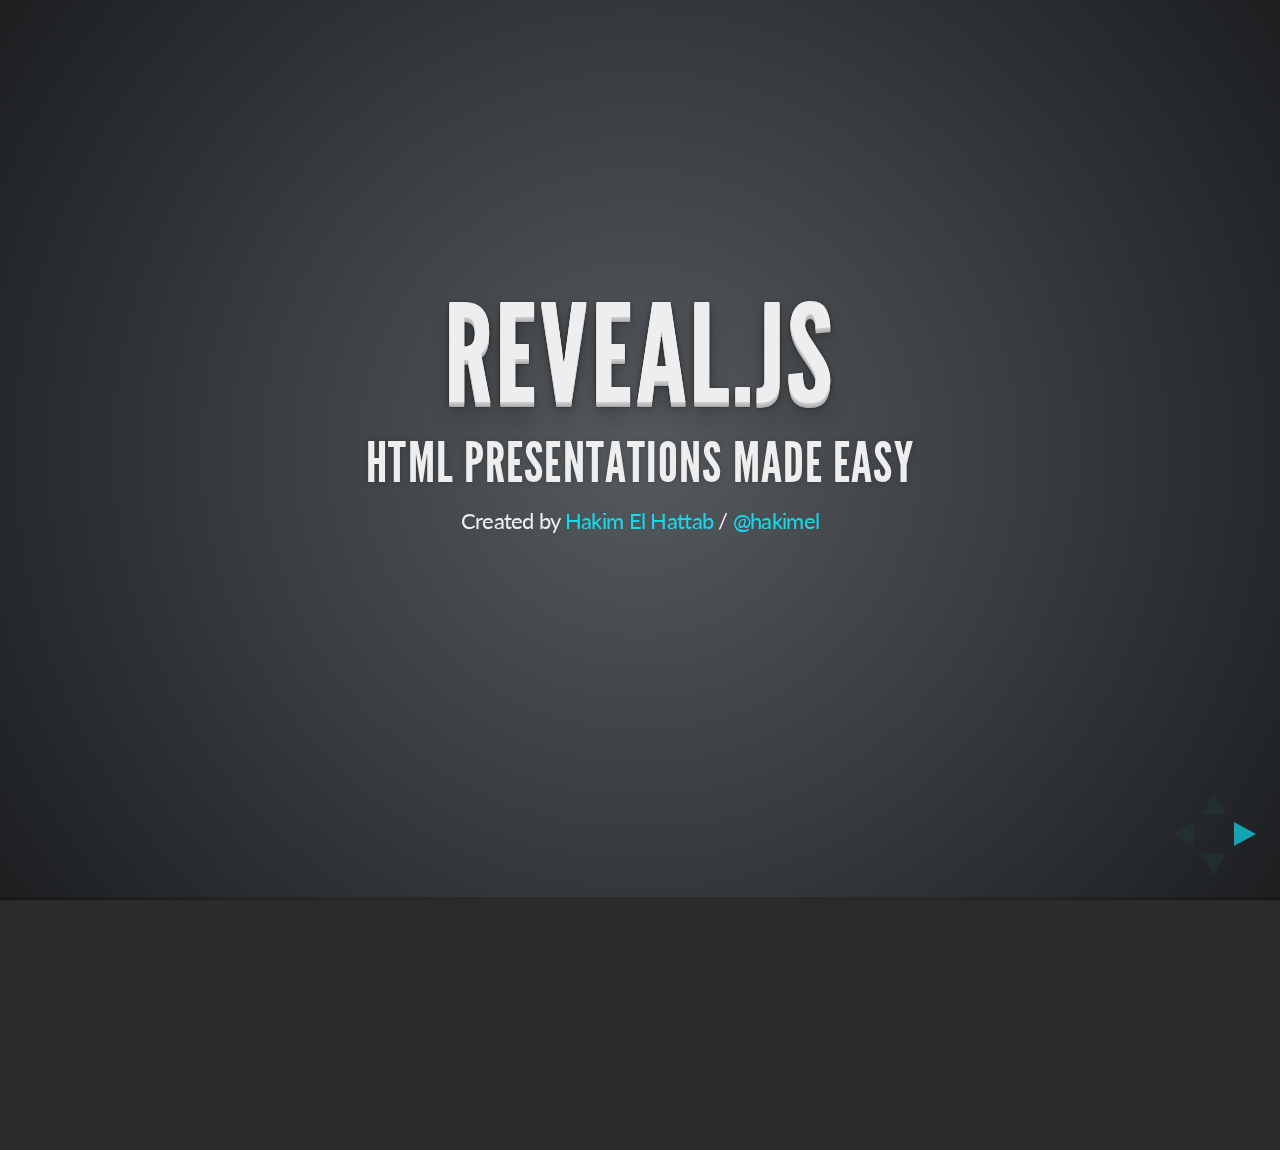
==== asyncWhileLoop/index.html @ 94e4d793 "Removing middle folder" ====
<!doctype html>
<html lang="en">

	<head>
		<meta charset="utf-8">

		<title>reveal.js - The HTML Presentation Framework</title>

		<meta name="description" content="A framework for easily creating beautiful presentations using HTML">
		<meta name="author" content="Hakim El Hattab">

		<meta name="apple-mobile-web-app-capable" content="yes" />
		<meta name="apple-mobile-web-app-status-bar-style" content="black-translucent" />

		<meta name="viewport" content="width=device-width, initial-scale=1.0, maximum-scale=1.0, user-scalable=no">

		<link rel="stylesheet" href="css/reveal.min.css">
		<link rel="stylesheet" href="css/theme/default.css" id="theme">

		<!-- For syntax highlighting -->
		<link rel="stylesheet" href="lib/css/zenburn.css">

		<!-- If the query includes 'print-pdf', include the PDF print sheet -->
		<script>
			if( window.location.search.match( /print-pdf/gi ) ) {
				var link = document.createElement( 'link' );
				link.rel = 'stylesheet';
				link.type = 'text/css';
				link.href = 'css/print/pdf.css';
				document.getElementsByTagName( 'head' )[0].appendChild( link );
			}
		</script>

		<!--[if lt IE 9]>
		<script src="lib/js/html5shiv.js"></script>
		<![endif]-->
	</head>

	<body>

		<div class="reveal">

			<!-- Any section element inside of this container is displayed as a slide -->
			<div class="slides">
				<section>
					<h1>Reveal.js</h1>
					<h3>HTML Presentations Made Easy</h3>
					<p>
						<small>Created by <a href="http://hakim.se">Hakim El Hattab</a> / <a href="http://twitter.com/hakimel">@hakimel</a></small>
					</p>
				</section>

				<section>
					<h2>Heads Up</h2>
					<p>
						reveal.js is a framework for easily creating beautiful presentations using HTML. You'll need a browser with
						support for CSS 3D transforms to see it in its full glory.
					</p>

					<aside class="notes">
						Oh hey, these are some notes. They'll be hidden in your presentation, but you can see them if you open the speaker notes window (hit 's' on your keyboard).
					</aside>
				</section>

				<!-- Example of nested vertical slides -->
				<section>
					<section>
						<h2>Vertical Slides</h2>
						<p>
							Slides can be nested inside of other slides,
							try pressing <a href="#" class="navigate-down">down</a>.
						</p>
						<a href="#" class="image navigate-down">
							<img width="178" height="238" src="https://s3.amazonaws.com/hakim-static/reveal-js/arrow.png" alt="Down arrow">
						</a>
					</section>
					<section>
						<h2>Basement Level 1</h2>
						<p>Press down or up to navigate.</p>
					</section>
					<section>
						<h2>Basement Level 2</h2>
						<p>Cornify</p>
						<a class="test" href="http://cornify.com">
							<img width="280" height="326" src="https://s3.amazonaws.com/hakim-static/reveal-js/cornify.gif" alt="Unicorn">
						</a>
					</section>
					<section>
						<h2>Basement Level 3</h2>
						<p>That's it, time to go back up.</p>
						<a href="#/2" class="image">
							<img width="178" height="238" src="https://s3.amazonaws.com/hakim-static/reveal-js/arrow.png" alt="Up arrow" style="-webkit-transform: rotate(180deg);">
						</a>
					</section>
				</section>

				<section>
					<h2>Slides</h2>
					<p>
						Not a coder? No problem. There's a fully-featured visual editor for authoring these, try it out at <a href="http://slid.es" target="_blank">http://slid.es</a>.
					</p>
				</section>

				<section>
					<h2>Point of View</h2>
					<p>
						Press <strong>ESC</strong> to enter the slide overview.
					</p>
					<p>
						Hold down alt and click on any element to zoom in on it using <a href="http://lab.hakim.se/zoom-js">zoom.js</a>. Alt + click anywhere to zoom back out.
					</p>
				</section>

				<section>
					<h2>Works in Mobile Safari</h2>
					<p>
						Try it out! You can swipe through the slides and pinch your way to the overview.
					</p>
				</section>

				<section>
					<h2>Marvelous Unordered List</h2>
					<ul>
						<li>No order here</li>
						<li>Or here</li>
						<li>Or here</li>
						<li>Or here</li>
					</ul>
				</section>

				<section>
					<h2>Fantastic Ordered List</h2>
					<ol>
						<li>One is smaller than...</li>
						<li>Two is smaller than...</li>
						<li>Three!</li>
					</ol>
				</section>

				<section data-markdown>
					<script type="text/template">
						## Markdown support

						For those of you who like that sort of thing. Instructions and a bit more info available [here](https://github.com/hakimel/reveal.js#markdown).

						```
						<section data-markdown>
						  ## Markdown support

						  For those of you who like that sort of thing.
						  Instructions and a bit more info available [here](https://github.com/hakimel/reveal.js#markdown).
						</section>
						```
					</script>
				</section>

				<section id="transitions">
					<h2>Transition Styles</h2>
					<p>
						You can select from different transitions, like: <br>
						<a href="?transition=cube#/transitions">Cube</a> -
						<a href="?transition=page#/transitions">Page</a> -
						<a href="?transition=concave#/transitions">Concave</a> -
						<a href="?transition=zoom#/transitions">Zoom</a> -
						<a href="?transition=linear#/transitions">Linear</a> -
						<a href="?transition=fade#/transitions">Fade</a> -
						<a href="?transition=none#/transitions">None</a> -
						<a href="?#/transitions">Default</a>
					</p>
				</section>

				<section id="themes">
					<h2>Themes</h2>
					<p>
						Reveal.js comes with a few themes built in: <br>
						<a href="?#/themes">Default</a> -
						<a href="?theme=sky#/themes">Sky</a> -
						<a href="?theme=beige#/themes">Beige</a> -
						<a href="?theme=simple#/themes">Simple</a> -
						<a href="?theme=serif#/themes">Serif</a> -
						<a href="?theme=night#/themes">Night</a> <br>
						<a href="?theme=moon#/themes">Moon</a> -
						<a href="?theme=solarized#/themes">Solarized</a>
					</p>
					<p>
						<small>
							* Theme demos are loaded after the presentation which leads to flicker. In production you should load your theme in the <code>&lt;head&gt;</code> using a <code>&lt;link&gt;</code>.
						</small>
					</p>
				</section>

				<section>
					<h2>Global State</h2>
					<p>
						Set <code>data-state="something"</code> on a slide and <code>"something"</code>
						will be added as a class to the document element when the slide is open. This lets you
						apply broader style changes, like switching the background.
					</p>
				</section>

				<section data-state="customevent">
					<h2>Custom Events</h2>
					<p>
						Additionally custom events can be triggered on a per slide basis by binding to the <code>data-state</code> name.
					</p>
					<pre><code data-trim contenteditable style="font-size: 18px; margin-top: 20px;">
Reveal.addEventListener( 'customevent', function() {
	console.log( '"customevent" has fired' );
} );
					</code></pre>
				</section>

				<section>
					<section data-background="#007777">
						<h2>Slide Backgrounds</h2>
						<p>
							Set <code>data-background="#007777"</code> on a slide to change the full page background to the given color. All CSS color formats are supported.
						</p>
						<a href="#" class="image navigate-down">
							<img width="178" height="238" src="https://s3.amazonaws.com/hakim-static/reveal-js/arrow.png" alt="Down arrow">
						</a>
					</section>
					<section data-background="https://s3.amazonaws.com/hakim-static/reveal-js/arrow.png">
						<h2>Image Backgrounds</h2>
						<pre><code>&lt;section data-background="image.png"&gt;</code></pre>
					</section>
					<section data-background="https://s3.amazonaws.com/hakim-static/reveal-js/arrow.png" data-background-repeat="repeat" data-background-size="100px">
						<h2>Repeated Image Backgrounds</h2>
						<pre><code style="word-wrap: break-word;">&lt;section data-background="image.png" data-background-repeat="repeat" data-background-size="100px"&gt;</code></pre>
					</section>
				</section>

				<section data-transition="linear" data-background="#4d7e65" data-background-transition="slide">
					<h2>Background Transitions</h2>
					<p>
						Pass reveal.js the <code>backgroundTransition: 'slide'</code> config argument to make backgrounds slide rather than fade.
					</p>
				</section>

				<section data-transition="linear" data-background="#8c4738" data-background-transition="slide">
					<h2>Background Transition Override</h2>
					<p>
						You can override background transitions per slide by using <code>data-background-transition="slide"</code>.
					</p>
				</section>

				<section>
					<h2>Clever Quotes</h2>
					<p>
						These guys come in two forms, inline: <q cite="http://searchservervirtualization.techtarget.com/definition/Our-Favorite-Technology-Quotations">
						&ldquo;The nice thing about standards is that there are so many to choose from&rdquo;</q> and block:
					</p>
					<blockquote cite="http://searchservervirtualization.techtarget.com/definition/Our-Favorite-Technology-Quotations">
						&ldquo;For years there has been a theory that millions of monkeys typing at random on millions of typewriters would
						reproduce the entire works of Shakespeare. The Internet has proven this theory to be untrue.&rdquo;
					</blockquote>
				</section>

				<section>
					<h2>Pretty Code</h2>
					<pre><code data-trim contenteditable>
function linkify( selector ) {
  if( supports3DTransforms ) {

    var nodes = document.querySelectorAll( selector );

    for( var i = 0, len = nodes.length; i &lt; len; i++ ) {
      var node = nodes[i];

      if( !node.className ) {
        node.className += ' roll';
      }
    }
  }
}
					</code></pre>
					<p>Courtesy of <a href="http://softwaremaniacs.org/soft/highlight/en/description/">highlight.js</a>.</p>
				</section>

				<section>
					<h2>Intergalactic Interconnections</h2>
					<p>
						You can link between slides internally,
						<a href="#/2/3">like this</a>.
					</p>
				</section>

				<section>
					<section id="fragments">
						<h2>Fragmented Views</h2>
						<p>Hit the next arrow...</p>
						<p class="fragment">... to step through ...</p>
						<ol>
							<li class="fragment"><code>any type</code></li>
							<li class="fragment"><em>of view</em></li>
							<li class="fragment"><strong>fragments</strong></li>
						</ol>

						<aside class="notes">
							This slide has fragments which are also stepped through in the notes window.
						</aside>
					</section>
					<section>
						<h2>Fragment Styles</h2>
						<p>There's a few styles of fragments, like:</p>
						<p class="fragment grow">grow</p>
						<p class="fragment shrink">shrink</p>
						<p class="fragment roll-in">roll-in</p>
						<p class="fragment fade-out">fade-out</p>
						<p class="fragment highlight-red">highlight-red</p>
						<p class="fragment highlight-green">highlight-green</p>
						<p class="fragment highlight-blue">highlight-blue</p>
						<p class="fragment current-visible">current-visible</p>
						<p class="fragment highlight-current-blue">highlight-current-blue</p>
					</section>
				</section>

				<section>
					<h2>Spectacular image!</h2>
					<a class="image" href="http://lab.hakim.se/meny/" target="_blank">
						<img width="320" height="299" src="http://s3.amazonaws.com/hakim-static/portfolio/images/meny.png" alt="Meny">
					</a>
				</section>

				<section>
					<h2>Export to PDF</h2>
					<p>Presentations can be <a href="https://github.com/hakimel/reveal.js#pdf-export">exported to PDF</a>, below is an example that's been uploaded to SlideShare.</p>
					<iframe id="slideshare" src="http://www.slideshare.net/slideshow/embed_code/13872948" width="455" height="356" style="margin:0;overflow:hidden;border:1px solid #CCC;border-width:1px 1px 0;margin-bottom:5px" allowfullscreen> </iframe>
					<script>
						document.getElementById('slideshare').attributeName = 'allowfullscreen';
					</script>
				</section>

				<section>
					<h2>Take a Moment</h2>
					<p>
						Press b or period on your keyboard to enter the 'paused' mode. This mode is helpful when you want to take distracting slides off the screen
						during a presentation.
					</p>
				</section>

				<section>
					<h2>Stellar Links</h2>
					<ul>
						<li><a href="http://slid.es">Try the online editor</a></li>
						<li><a href="https://github.com/hakimel/reveal.js">Source code on GitHub</a></li>
						<li><a href="http://twitter.com/hakimel">Follow me on Twitter</a></li>
					</ul>
				</section>

				<section>
					<h1>THE END</h1>
					<h3>BY Hakim El Hattab / hakim.se</h3>
				</section>

			</div>

		</div>

		<script src="lib/js/head.min.js"></script>
		<script src="js/reveal.min.js"></script>

		<script>

			// Full list of configuration options available here:
			// https://github.com/hakimel/reveal.js#configuration
			Reveal.initialize({
				controls: true,
				progress: true,
				history: true,
				center: true,

				theme: Reveal.getQueryHash().theme, // available themes are in /css/theme
				transition: Reveal.getQueryHash().transition || 'default', // default/cube/page/concave/zoom/linear/fade/none

				// Parallax scrolling
				// parallaxBackgroundImage: 'https://s3.amazonaws.com/hakim-static/reveal-js/reveal-parallax-1.jpg',
				// parallaxBackgroundSize: '2100px 900px',

				// Optional libraries used to extend on reveal.js
				dependencies: [
					{ src: 'lib/js/classList.js', condition: function() { return !document.body.classList; } },
					{ src: 'plugin/markdown/marked.js', condition: function() { return !!document.querySelector( '[data-markdown]' ); } },
					{ src: 'plugin/markdown/markdown.js', condition: function() { return !!document.querySelector( '[data-markdown]' ); } },
					{ src: 'plugin/highlight/highlight.js', async: true, callback: function() { hljs.initHighlightingOnLoad(); } },
					{ src: 'plugin/zoom-js/zoom.js', async: true, condition: function() { return !!document.body.classList; } },
					{ src: 'plugin/notes/notes.js', async: true, condition: function() { return !!document.body.classList; } }
				]
			});

		</script>

	</body>
</html>
---- asyncWhileLoop/css/theme/default.css ----
@import url(https://fonts.googleapis.com/css?family=Lato:400,700,400italic,700italic);
/**
 * Default theme for reveal.js.
 *
 * Copyright (C) 2011-2012 Hakim El Hattab, http://hakim.se
 */
@font-face {
  font-family: 'League Gothic';
  src: url("../../lib/font/league_gothic-webfont.eot");
  src: url("../../lib/font/league_gothic-webfont.eot?#iefix") format("embedded-opentype"), url("../../lib/font/league_gothic-webfont.woff") format("woff"), url("../../lib/font/league_gothic-webfont.ttf") format("truetype"), url("../../lib/font/league_gothic-webfont.svg#LeagueGothicRegular") format("svg");
  font-weight: normal;
  font-style: normal; }

/*********************************************
 * GLOBAL STYLES
 *********************************************/
body {
  background: #1c1e20;
  background: -moz-radial-gradient(center, circle cover, #555a5f 0%, #1c1e20 100%);
  background: -webkit-gradient(radial, center center, 0px, center center, 100%, color-stop(0%, #555a5f), color-stop(100%, #1c1e20));
  background: -webkit-radial-gradient(center, circle cover, #555a5f 0%, #1c1e20 100%);
  background: -o-radial-gradient(center, circle cover, #555a5f 0%, #1c1e20 100%);
  background: -ms-radial-gradient(center, circle cover, #555a5f 0%, #1c1e20 100%);
  background: radial-gradient(center, circle cover, #555a5f 0%, #1c1e20 100%);
  background-color: #2b2b2b; }

.reveal {
  font-family: "Lato", sans-serif;
  font-size: 36px;
  font-weight: normal;
  letter-spacing: -0.02em;
  color: #eeeeee; }

::selection {
  color: white;
  background: #ff5e99;
  text-shadow: none; }

/*********************************************
 * HEADERS
 *********************************************/
.reveal h1,
.reveal h2,
.reveal h3,
.reveal h4,
.reveal h5,
.reveal h6 {
  margin: 0 0 20px 0;
  color: #eeeeee;
  font-family: "League Gothic", Impact, sans-serif;
  line-height: 0.9em;
  letter-spacing: 0.02em;
  text-transform: uppercase;
  text-shadow: 0px 0px 6px rgba(0, 0, 0, 0.2); }

.reveal h1 {
  text-shadow: 0 1px 0 #cccccc, 0 2px 0 #c9c9c9, 0 3px 0 #bbbbbb, 0 4px 0 #b9b9b9, 0 5px 0 #aaaaaa, 0 6px 1px rgba(0, 0, 0, 0.1), 0 0 5px rgba(0, 0, 0, 0.1), 0 1px 3px rgba(0, 0, 0, 0.3), 0 3px 5px rgba(0, 0, 0, 0.2), 0 5px 10px rgba(0, 0, 0, 0.25), 0 20px 20px rgba(0, 0, 0, 0.15); }

/*********************************************
 * LINKS
 *********************************************/
.reveal a:not(.image) {
  color: #13daec;
  text-decoration: none;
  -webkit-transition: color .15s ease;
  -moz-transition: color .15s ease;
  -ms-transition: color .15s ease;
  -o-transition: color .15s ease;
  transition: color .15s ease; }

.reveal a:not(.image):hover {
  color: #71e9f4;
  text-shadow: none;
  border: none; }

.reveal .roll span:after {
  color: #fff;
  background: #0d99a5; }

/*********************************************
 * IMAGES
 *********************************************/
.reveal section img {
  margin: 15px 0px;
  background: rgba(255, 255, 255, 0.12);
  border: 4px solid #eeeeee;
  box-shadow: 0 0 10px rgba(0, 0, 0, 0.15);
  -webkit-transition: all .2s linear;
  -moz-transition: all .2s linear;
  -ms-transition: all .2s linear;
  -o-transition: all .2s linear;
  transition: all .2s linear; }

.reveal a:hover img {
  background: rgba(255, 255, 255, 0.2);
  border-color: #13daec;
  box-shadow: 0 0 20px rgba(0, 0, 0, 0.55); }

/*********************************************
 * NAVIGATION CONTROLS
 *********************************************/
.reveal .controls div.navigate-left,
.reveal .controls div.navigate-left.enabled {
  border-right-color: #13daec; }

.reveal .controls div.navigate-right,
.reveal .controls div.navigate-right.enabled {
  border-left-color: #13daec; }

.reveal .controls div.navigate-up,
.reveal .controls div.navigate-up.enabled {
  border-bottom-color: #13daec; }

.reveal .controls div.navigate-down,
.reveal .controls div.navigate-down.enabled {
  border-top-color: #13daec; }

.reveal .controls div.navigate-left.enabled:hover {
  border-right-color: #71e9f4; }

.reveal .controls div.navigate-right.enabled:hover {
  border-left-color: #71e9f4; }

.reveal .controls div.navigate-up.enabled:hover {
  border-bottom-color: #71e9f4; }

.reveal .controls div.navigate-down.enabled:hover {
  border-top-color: #71e9f4; }

/*********************************************
 * PROGRESS BAR
 *********************************************/
.reveal .progress {
  background: rgba(0, 0, 0, 0.2); }

.reveal .progress span {
  background: #13daec;
  -webkit-transition: width 800ms cubic-bezier(0.26, 0.86, 0.44, 0.985);
  -moz-transition: width 800ms cubic-bezier(0.26, 0.86, 0.44, 0.985);
  -ms-transition: width 800ms cubic-bezier(0.26, 0.86, 0.44, 0.985);
  -o-transition: width 800ms cubic-bezier(0.26, 0.86, 0.44, 0.985);
  transition: width 800ms cubic-bezier(0.26, 0.86, 0.44, 0.985); }

/*********************************************
 * SLIDE NUMBER
 *********************************************/
.reveal .slide-number {
  color: #13daec; }
---- asyncWhileLoop/lib/css/zenburn.css ----
/*

Zenburn style from voldmar.ru (c) Vladimir Epifanov <voldmar@voldmar.ru>
based on dark.css by Ivan Sagalaev

*/

pre code {
  display: block; padding: 0.5em;
  background: #3F3F3F;
  color: #DCDCDC;
}

pre .keyword,
pre .tag,
pre .css .class,
pre .css .id,
pre .lisp .title,
pre .nginx .title,
pre .request,
pre .status,
pre .clojure .attribute {
  color: #E3CEAB;
}

pre .django .template_tag,
pre .django .variable,
pre .django .filter .argument {
  color: #DCDCDC;
}

pre .number,
pre .date {
  color: #8CD0D3;
}

pre .dos .envvar,
pre .dos .stream,
pre .variable,
pre .apache .sqbracket {
  color: #EFDCBC;
}

pre .dos .flow,
pre .diff .change,
pre .python .exception,
pre .python .built_in,
pre .literal,
pre .tex .special {
  color: #EFEFAF;
}

pre .diff .chunk,
pre .subst {
  color: #8F8F8F;
}

pre .dos .keyword,
pre .python .decorator,
pre .title,
pre .haskell .type,
pre .diff .header,
pre .ruby .class .parent,
pre .apache .tag,
pre .nginx .built_in,
pre .tex .command,
pre .prompt {
    color: #efef8f;
}

pre .dos .winutils,
pre .ruby .symbol,
pre .ruby .symbol .string,
pre .ruby .string {
  color: #DCA3A3;
}

pre .diff .deletion,
pre .string,
pre .tag .value,
pre .preprocessor,
pre .built_in,
pre .sql .aggregate,
pre .javadoc,
pre .smalltalk .class,
pre .smalltalk .localvars,
pre .smalltalk .array,
pre .css .rules .value,
pre .attr_selector,
pre .pseudo,
pre .apache .cbracket,
pre .tex .formula {
  color: #CC9393;
}

pre .shebang,
pre .diff .addition,
pre .comment,
pre .java .annotation,
pre .template_comment,
pre .pi,
pre .doctype {
  color: #7F9F7F;
}

pre .coffeescript .javascript,
pre .javascript .xml,
pre .tex .formula,
pre .xml .javascript,
pre .xml .vbscript,
pre .xml .css,
pre .xml .cdata {
  opacity: 0.5;
}
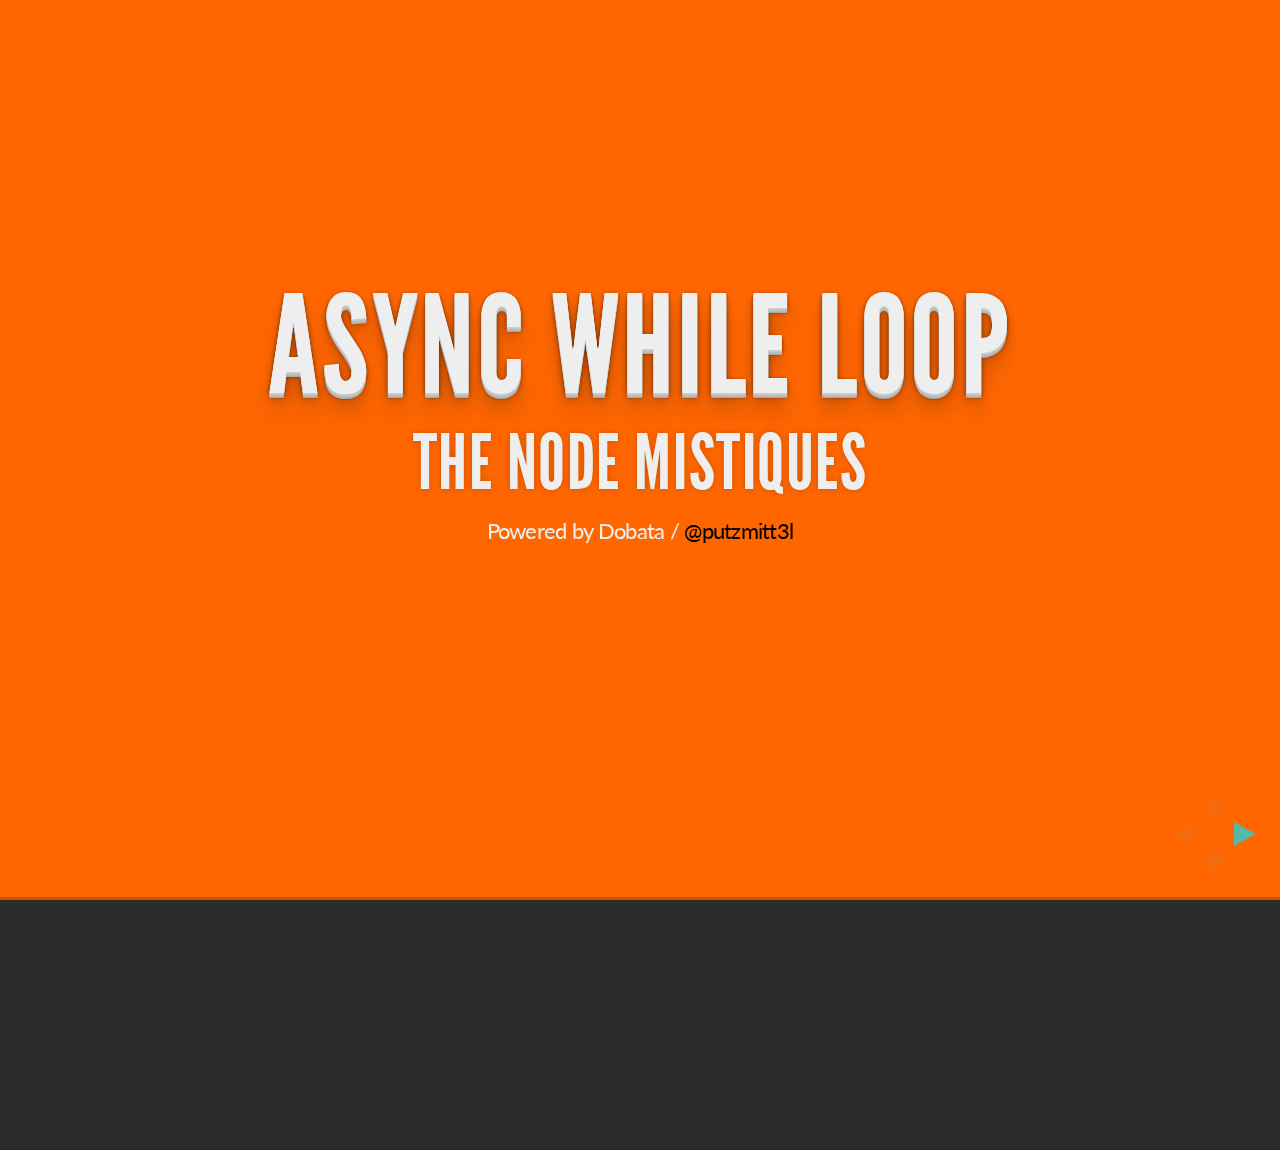
==== commit 66b9c0f4: "Adding new content to presentation and some styling" ====
--- a/asyncWhileLoop/index.html
+++ b/asyncWhileLoop/index.html
@@ -4,7 +4,7 @@
 	<head>
 		<meta charset="utf-8">
 
-		<title>reveal.js - The HTML Presentation Framework</title>
+		<title>Asyn While Loop (The Mystiques)</title>
 
 		<meta name="description" content="A framework for easily creating beautiful presentations using HTML">
 		<meta name="author" content="Hakim El Hattab">
@@ -42,315 +42,95 @@
 
 			<!-- Any section element inside of this container is displayed as a slide -->
 			<div class="slides">
-				<section>
-					<h1>Reveal.js</h1>
-					<h3>HTML Presentations Made Easy</h3>
+				<section data-background="#f60">
+					<h1>Async While Loop</h1>
+					<h2>The Node Mistiques</h2>
 					<p>
-						<small>Created by <a href="http://hakim.se">Hakim El Hattab</a> / <a href="http://twitter.com/hakimel">@hakimel</a></small>
+						<small>Powered by Dobata / <a style="color:#000" href="http://twitter.com/putzmitt3l">@putzmitt3l</a></small>
 					</p>
 				</section>
 
 				<section>
-					<h2>Heads Up</h2>
-					<p>
-						reveal.js is a framework for easily creating beautiful presentations using HTML. You'll need a browser with
-						support for CSS 3D transforms to see it in its full glory.
-					</p>
-
-					<aside class="notes">
-						Oh hey, these are some notes. They'll be hidden in your presentation, but you can see them if you open the speaker notes window (hit 's' on your keyboard).
-					</aside>
-				</section>
-
-				<!-- Example of nested vertical slides -->
-				<section>
 					<section>
-						<h2>Vertical Slides</h2>
+						<h2>Creating a HackerNews mail-notification Node app</h2>
 						<p>
-							Slides can be nested inside of other slides,
-							try pressing <a href="#" class="navigate-down">down</a>.
+							<img src="https://longren.io/wp-content/uploads/2014/04/hn.png" alt="hackernews">
 						</p>
-						<a href="#" class="image navigate-down">
-							<img width="178" height="238" src="https://s3.amazonaws.com/hakim-static/reveal-js/arrow.png" alt="Down arrow">
-						</a>
 					</section>
 					<section>
-						<h2>Basement Level 1</h2>
-						<p>Press down or up to navigate.</p>
+						<h2>Three part architecture</h2>
+						<small>...well actually four but who is counting the DB</small>
 					</section>
 					<section>
-						<h2>Basement Level 2</h2>
-						<p>Cornify</p>
-						<a class="test" href="http://cornify.com">
-							<img width="280" height="326" src="https://s3.amazonaws.com/hakim-static/reveal-js/cornify.gif" alt="Unicorn">
-						</a>
+						<h2>Subscriber server</h2>
+						<p class="fragment fade-in">handles the subscribtion requests</p>
+						<p class="fragment fade-in">saves subscribers object in our so-called DB</p>
+						<p class="fragment fade-in">sends an object containing the objects generated ID</p>
 					</section>
 					<section>
-						<h2>Basement Level 3</h2>
-						<p>That's it, time to go back up.</p>
-						<a href="#/2" class="image">
-							<img width="178" height="238" src="https://s3.amazonaws.com/hakim-static/reveal-js/arrow.png" alt="Up arrow" style="-webkit-transform: rotate(180deg);">
-						</a>
+						<h2>HACKERNEWS "SCRAPER"</h2>
+						<small>(the thing that we are gonna take a closer look now)</small>
+						<p class="fragment fade-in">makes periodic calls to the HN API to check if some new stuff is going down</p>
+						<p class="fragment fade-in">if new stuff is going down, saves the feed changes in the DB</p>
+						<p class="fragment fade-in">finally notifies the "notifier"</p>
 					</section>
+					<section>
+						<h2>NOTIFIER</h2>
+						<p class="fragment fade-in">gets all the DB objects</p>
+						<p class="fragment fade-in">makes a search on the subscribers collections and feed collections</p>
+						<p class="fragment fade-in">decides which user is interested in what feed and creates combos of them</p>
+						<p class="fragment fade-in">mails the info via some mailing Node module</p>
+					</section>
+					<section>
+						<p class="fragment fade-in">
+							<!-- TODO: add pic of architecture -->
+							<img src="architecture.jpg" alt="hackernews">
+						</p>
+					</section>
+					<section>
+						<h3>Simple right ??? ...</h3>
+					</section>
+
 				</section>
 
 				<section>
-					<h2>Slides</h2>
+					<p class="fragment fade-in">What are we going to try for the next ... remaining minutes?</p>
+					<p class="fragment fade-in">Recreate my thought process @ 2a.m. in the morning</p>
+					<p class="fragment fade-in">...and yes, I do have one</p>
+				</section>
+
+				<section>
+					<section>
+						<p class="fragment fade-in">
+							One constraint on the solution we must come up with.(and that indeed is the topic of this presentation)
+						</p>
+					</section>
+					<section>
+						<p>
+							<img width="300" height="300" src="http://www.dumpaday.com/wp-content/uploads/2013/03/put-something-in-her-drink-to-take-advantage-of-her-later-she-wishes-funny-quotes.jpg">
+						</p>
+						<p class="fragment fade-in">
+							The <a href="https://github.com/HackerNews/API">HN API</a> provides several core things we will take advantage of
+						</p>
+					</section>
+
+				</section>
+
+				<section>
 					<p>
-						Not a coder? No problem. There's a fully-featured visual editor for authoring these, try it out at <a href="http://slid.es" target="_blank">http://slid.es</a>.
+						So the API functionality brings us a pretty interesting task to accomplish. We have to synchronously execute asynchronous (obviously) requests. And we must execute that in a "poll-like" fashion.
 					</p>
 				</section>
 
 				<section>
-					<h2>Point of View</h2>
-					<p>
-						Press <strong>ESC</strong> to enter the slide overview.
-					</p>
-					<p>
-						Hold down alt and click on any element to zoom in on it using <a href="http://lab.hakim.se/zoom-js">zoom.js</a>. Alt + click anywhere to zoom back out.
-					</p>
+					<h3>Coding time</h3>
 				</section>
 
 				<section>
-					<h2>Works in Mobile Safari</h2>
+					<h1>Fin</h1>
 					<p>
-						Try it out! You can swipe through the slides and pinch your way to the overview.
+						<img src="http://1.bp.blogspot.com/_Q6WriwTl_F4/TU6JZyeFk7I/AAAAAAAAAsc/0Sc8QL1CDLU/s1600/funny+sleeping+student4.jpg">
 					</p>
-				</section>
-
-				<section>
-					<h2>Marvelous Unordered List</h2>
-					<ul>
-						<li>No order here</li>
-						<li>Or here</li>
-						<li>Or here</li>
-						<li>Or here</li>
-					</ul>
-				</section>
-
-				<section>
-					<h2>Fantastic Ordered List</h2>
-					<ol>
-						<li>One is smaller than...</li>
-						<li>Two is smaller than...</li>
-						<li>Three!</li>
-					</ol>
-				</section>
-
-				<section data-markdown>
-					<script type="text/template">
-						## Markdown support
-
-						For those of you who like that sort of thing. Instructions and a bit more info available [here](https://github.com/hakimel/reveal.js#markdown).
-
-						```
-						<section data-markdown>
-						  ## Markdown support
-
-						  For those of you who like that sort of thing.
-						  Instructions and a bit more info available [here](https://github.com/hakimel/reveal.js#markdown).
-						</section>
-						```
-					</script>
-				</section>
-
-				<section id="transitions">
-					<h2>Transition Styles</h2>
-					<p>
-						You can select from different transitions, like: <br>
-						<a href="?transition=cube#/transitions">Cube</a> -
-						<a href="?transition=page#/transitions">Page</a> -
-						<a href="?transition=concave#/transitions">Concave</a> -
-						<a href="?transition=zoom#/transitions">Zoom</a> -
-						<a href="?transition=linear#/transitions">Linear</a> -
-						<a href="?transition=fade#/transitions">Fade</a> -
-						<a href="?transition=none#/transitions">None</a> -
-						<a href="?#/transitions">Default</a>
-					</p>
-				</section>
-
-				<section id="themes">
-					<h2>Themes</h2>
-					<p>
-						Reveal.js comes with a few themes built in: <br>
-						<a href="?#/themes">Default</a> -
-						<a href="?theme=sky#/themes">Sky</a> -
-						<a href="?theme=beige#/themes">Beige</a> -
-						<a href="?theme=simple#/themes">Simple</a> -
-						<a href="?theme=serif#/themes">Serif</a> -
-						<a href="?theme=night#/themes">Night</a> <br>
-						<a href="?theme=moon#/themes">Moon</a> -
-						<a href="?theme=solarized#/themes">Solarized</a>
-					</p>
-					<p>
-						<small>
-							* Theme demos are loaded after the presentation which leads to flicker. In production you should load your theme in the <code>&lt;head&gt;</code> using a <code>&lt;link&gt;</code>.
-						</small>
-					</p>
-				</section>
-
-				<section>
-					<h2>Global State</h2>
-					<p>
-						Set <code>data-state="something"</code> on a slide and <code>"something"</code>
-						will be added as a class to the document element when the slide is open. This lets you
-						apply broader style changes, like switching the background.
-					</p>
-				</section>
-
-				<section data-state="customevent">
-					<h2>Custom Events</h2>
-					<p>
-						Additionally custom events can be triggered on a per slide basis by binding to the <code>data-state</code> name.
-					</p>
-					<pre><code data-trim contenteditable style="font-size: 18px; margin-top: 20px;">
-Reveal.addEventListener( 'customevent', function() {
-	console.log( '"customevent" has fired' );
-} );
-					</code></pre>
-				</section>
-
-				<section>
-					<section data-background="#007777">
-						<h2>Slide Backgrounds</h2>
-						<p>
-							Set <code>data-background="#007777"</code> on a slide to change the full page background to the given color. All CSS color formats are supported.
-						</p>
-						<a href="#" class="image navigate-down">
-							<img width="178" height="238" src="https://s3.amazonaws.com/hakim-static/reveal-js/arrow.png" alt="Down arrow">
-						</a>
-					</section>
-					<section data-background="https://s3.amazonaws.com/hakim-static/reveal-js/arrow.png">
-						<h2>Image Backgrounds</h2>
-						<pre><code>&lt;section data-background="image.png"&gt;</code></pre>
-					</section>
-					<section data-background="https://s3.amazonaws.com/hakim-static/reveal-js/arrow.png" data-background-repeat="repeat" data-background-size="100px">
-						<h2>Repeated Image Backgrounds</h2>
-						<pre><code style="word-wrap: break-word;">&lt;section data-background="image.png" data-background-repeat="repeat" data-background-size="100px"&gt;</code></pre>
-					</section>
-				</section>
-
-				<section data-transition="linear" data-background="#4d7e65" data-background-transition="slide">
-					<h2>Background Transitions</h2>
-					<p>
-						Pass reveal.js the <code>backgroundTransition: 'slide'</code> config argument to make backgrounds slide rather than fade.
-					</p>
-				</section>
-
-				<section data-transition="linear" data-background="#8c4738" data-background-transition="slide">
-					<h2>Background Transition Override</h2>
-					<p>
-						You can override background transitions per slide by using <code>data-background-transition="slide"</code>.
-					</p>
-				</section>
-
-				<section>
-					<h2>Clever Quotes</h2>
-					<p>
-						These guys come in two forms, inline: <q cite="http://searchservervirtualization.techtarget.com/definition/Our-Favorite-Technology-Quotations">
-						&ldquo;The nice thing about standards is that there are so many to choose from&rdquo;</q> and block:
-					</p>
-					<blockquote cite="http://searchservervirtualization.techtarget.com/definition/Our-Favorite-Technology-Quotations">
-						&ldquo;For years there has been a theory that millions of monkeys typing at random on millions of typewriters would
-						reproduce the entire works of Shakespeare. The Internet has proven this theory to be untrue.&rdquo;
-					</blockquote>
-				</section>
-
-				<section>
-					<h2>Pretty Code</h2>
-					<pre><code data-trim contenteditable>
-function linkify( selector ) {
-  if( supports3DTransforms ) {
-
-    var nodes = document.querySelectorAll( selector );
-
-    for( var i = 0, len = nodes.length; i &lt; len; i++ ) {
-      var node = nodes[i];
-
-      if( !node.className ) {
-        node.className += ' roll';
-      }
-    }
-  }
-}
-					</code></pre>
-					<p>Courtesy of <a href="http://softwaremaniacs.org/soft/highlight/en/description/">highlight.js</a>.</p>
-				</section>
-
-				<section>
-					<h2>Intergalactic Interconnections</h2>
-					<p>
-						You can link between slides internally,
-						<a href="#/2/3">like this</a>.
-					</p>
-				</section>
-
-				<section>
-					<section id="fragments">
-						<h2>Fragmented Views</h2>
-						<p>Hit the next arrow...</p>
-						<p class="fragment">... to step through ...</p>
-						<ol>
-							<li class="fragment"><code>any type</code></li>
-							<li class="fragment"><em>of view</em></li>
-							<li class="fragment"><strong>fragments</strong></li>
-						</ol>
-
-						<aside class="notes">
-							This slide has fragments which are also stepped through in the notes window.
-						</aside>
-					</section>
-					<section>
-						<h2>Fragment Styles</h2>
-						<p>There's a few styles of fragments, like:</p>
-						<p class="fragment grow">grow</p>
-						<p class="fragment shrink">shrink</p>
-						<p class="fragment roll-in">roll-in</p>
-						<p class="fragment fade-out">fade-out</p>
-						<p class="fragment highlight-red">highlight-red</p>
-						<p class="fragment highlight-green">highlight-green</p>
-						<p class="fragment highlight-blue">highlight-blue</p>
-						<p class="fragment current-visible">current-visible</p>
-						<p class="fragment highlight-current-blue">highlight-current-blue</p>
-					</section>
-				</section>
-
-				<section>
-					<h2>Spectacular image!</h2>
-					<a class="image" href="http://lab.hakim.se/meny/" target="_blank">
-						<img width="320" height="299" src="http://s3.amazonaws.com/hakim-static/portfolio/images/meny.png" alt="Meny">
-					</a>
-				</section>
-
-				<section>
-					<h2>Export to PDF</h2>
-					<p>Presentations can be <a href="https://github.com/hakimel/reveal.js#pdf-export">exported to PDF</a>, below is an example that's been uploaded to SlideShare.</p>
-					<iframe id="slideshare" src="http://www.slideshare.net/slideshow/embed_code/13872948" width="455" height="356" style="margin:0;overflow:hidden;border:1px solid #CCC;border-width:1px 1px 0;margin-bottom:5px" allowfullscreen> </iframe>
-					<script>
-						document.getElementById('slideshare').attributeName = 'allowfullscreen';
-					</script>
-				</section>
-
-				<section>
-					<h2>Take a Moment</h2>
-					<p>
-						Press b or period on your keyboard to enter the 'paused' mode. This mode is helpful when you want to take distracting slides off the screen
-						during a presentation.
-					</p>
-				</section>
-
-				<section>
-					<h2>Stellar Links</h2>
-					<ul>
-						<li><a href="http://slid.es">Try the online editor</a></li>
-						<li><a href="https://github.com/hakimel/reveal.js">Source code on GitHub</a></li>
-						<li><a href="http://twitter.com/hakimel">Follow me on Twitter</a></li>
-					</ul>
-				</section>
-
-				<section>
-					<h1>THE END</h1>
-					<h3>BY Hakim El Hattab / hakim.se</h3>
 				</section>
 
 			</div>
